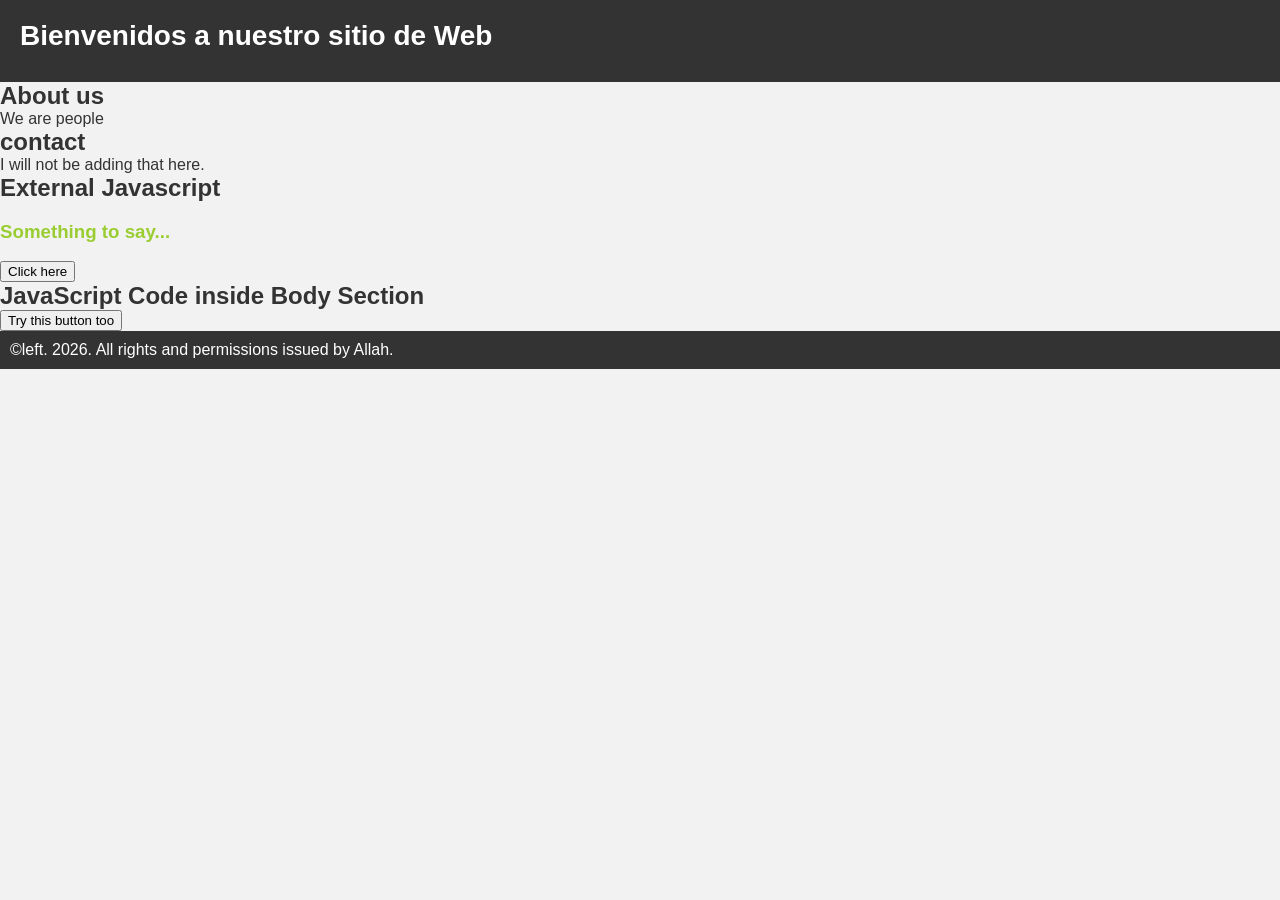
==== index.html @ 40e6380e "Changed name of function on line 39 to "MyFuns" index.html" ====
<!DOCTYPE html>
<html>
  <head>
    <script src="script.js"></script>
    <link rel="stylesheet" href="web.css" type="text/css"/>
    <title>Our simple website </title>
  </head>
  <body>
    <header>
      <h1>Bienvenidos a nuestro sitio de Web</h1>

    </header>

    <main>
      <section><h2>About us</h2>
      <p>We are people</p>
      </section>

      <section>
        <h2> contact</h2>
        <p>I will not be adding that here.</p>
      </section>
<!-- playing around w/ JS using instructions from this site https://www.geeksforgeeks.org/javascript/where-to-put-javascript-in-an-html-document/ -->
      <section>
        <h2>External Javascript </h2>
        <h3 id="demo" style="color:yellowgreen;">
          Something to say...
        </h3>
        <button type="button" onclick="myFun()">
          Click here
        </button>
      </section>

      <section> <h2>
       JavaScript Code
        inside Body Section
    </h2>

    <button type="button" onclick="myFuns()">
        Try this button too
    </button>
    <script>
        function myFuns() {
            document.getElementById("demo")
                .innerHTML = "I'm not sure why the first button doesn't work...";
        }
    </script>
        </section>

    </main>
          <footer>
        <p>&copyleft. 2026. All rights and permissions issued by Allah. </p>
      </footer>
  </body>
</html>
---- web.css ----
body, h1, h2, p, ul, li {
  margin: 0;
  padding:0;
}

body {
  font-family: comic-sans, sans-serif;
  background-color: #f2f2f2;
  color: #333;
}

header {
  background-color: #333;
  padding: 20px;
}

h1 {
  color: #fff;
  font-size: 28px;
  margin-bottom: 10px;
}

footer {
  color: #fff;
  background-color: #333;
  padding: 10px;
}
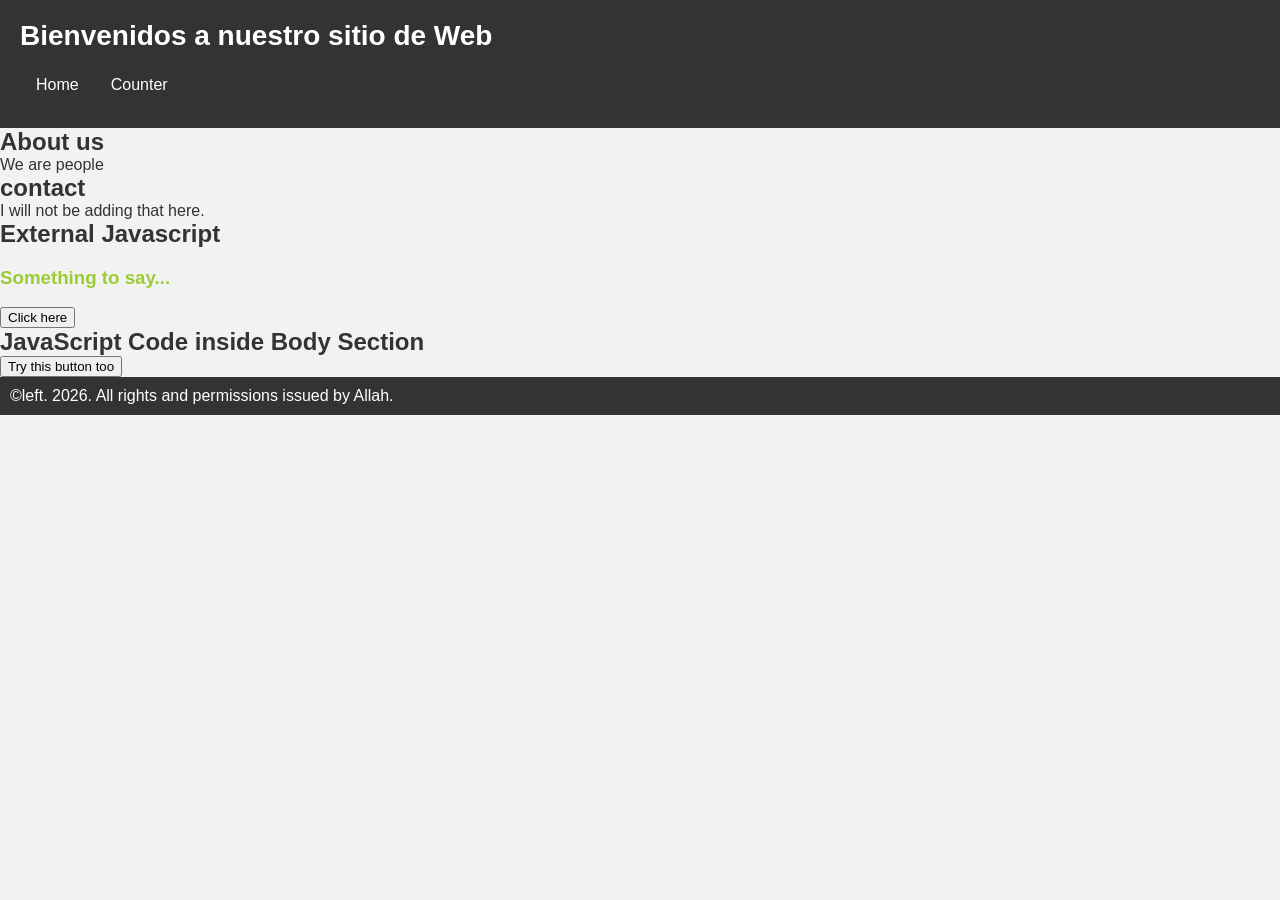
==== commit 457bf036: "added a horizontal nav bar with link to counter page" ====
--- a/index.html
+++ b/index.html
@@ -8,7 +8,12 @@
   <body>
     <header>
       <h1>Bienvenidos a nuestro sitio de Web</h1>
-
+      <nav>
+          <ul>
+              <li><a href="index.html">Home</a></li>
+              <li><a href="Counter.html">Counter</a></li>
+          </ul>
+      </nav>
     </header>
 
     <main>
--- a/web.css
+++ b/web.css
@@ -20,6 +20,29 @@
   margin-bottom: 10px;
 }
 
+ul {
+  list-style-type: none;
+  overflow: hidden;
+  background-color: #333333;
+}
+
+ul li {
+  float: left;
+}
+
+ul li a {
+  display: block;
+  color: white;
+  text-align: center;
+  padding: 14px 16px;
+  text-decoration: none;
+}
+
+ul li a:hover {
+  background-color: #111111;
+}
+
+
 footer {
   color: #fff;
   background-color: #333;
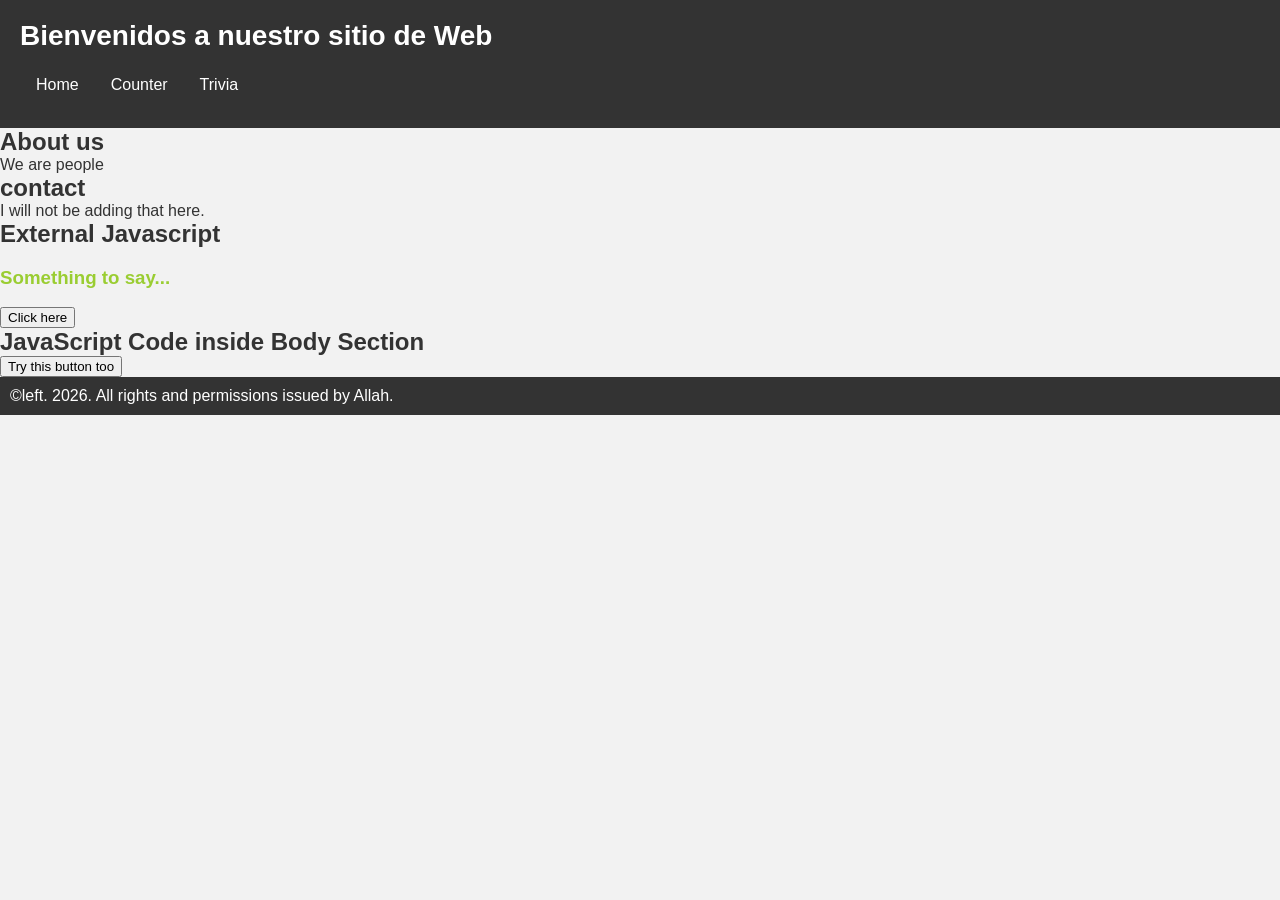
==== commit 1785178c: "added a trivia page - initial commit" ====
--- a/index.html
+++ b/index.html
@@ -12,6 +12,7 @@
           <ul>
               <li><a href="index.html">Home</a></li>
               <li><a href="Counter.html">Counter</a></li>
+              <li><a href="trivia.html">Trivia</a></li>
           </ul>
       </nav>
     </header>
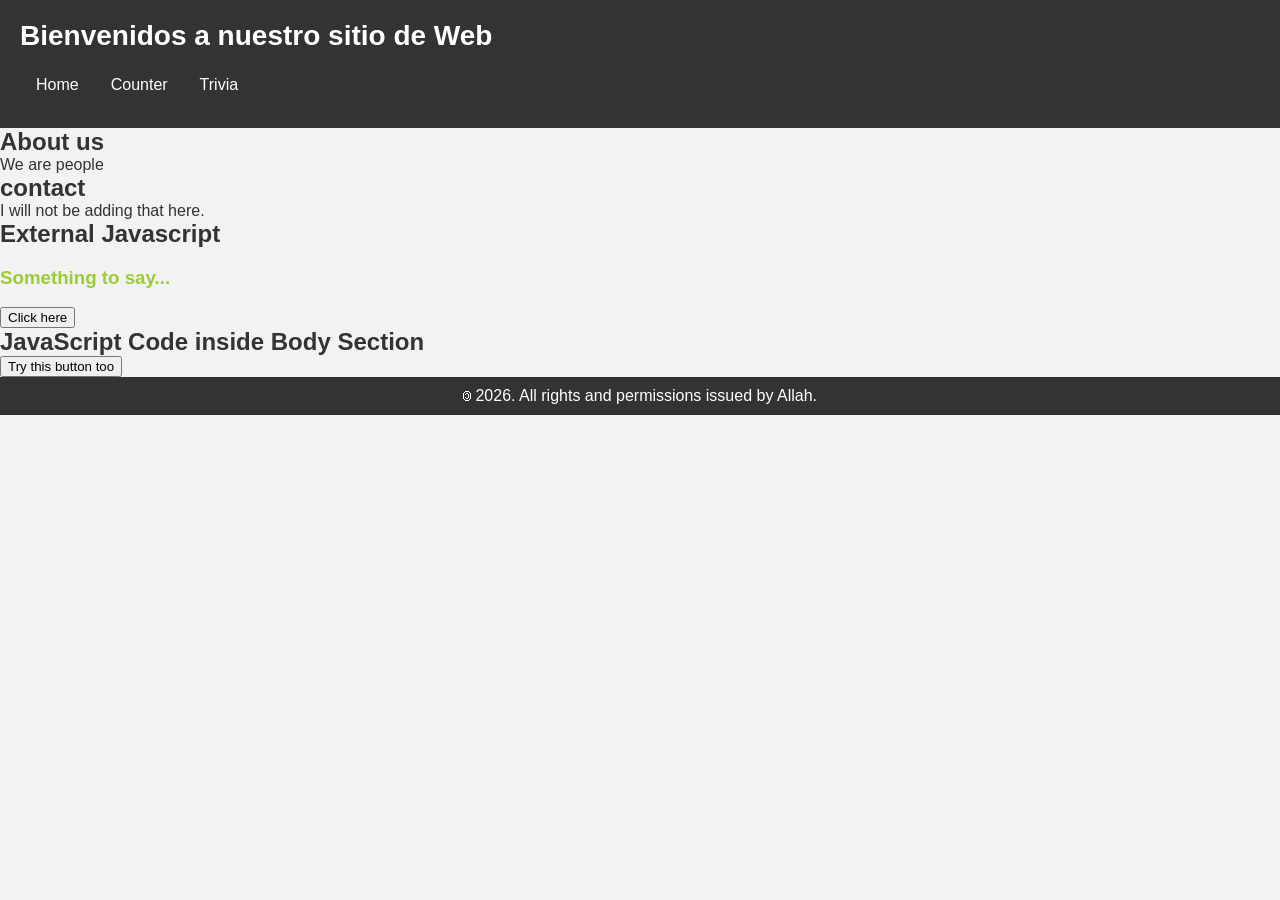
==== commit b5ab9ed7: "centered footer, added copyleft symbol" ====
--- a/index.html
+++ b/index.html
@@ -55,7 +55,7 @@
 
     </main>
           <footer>
-        <p>&copyleft. 2026. All rights and permissions issued by Allah. </p>
+        <p>&#127279 2026. All rights and permissions issued by Allah. </p>
       </footer>
   </body>
 </html>
--- a/web.css
+++ b/web.css
@@ -47,4 +47,5 @@
   color: #fff;
   background-color: #333;
   padding: 10px;
+  text-align: center;
 }
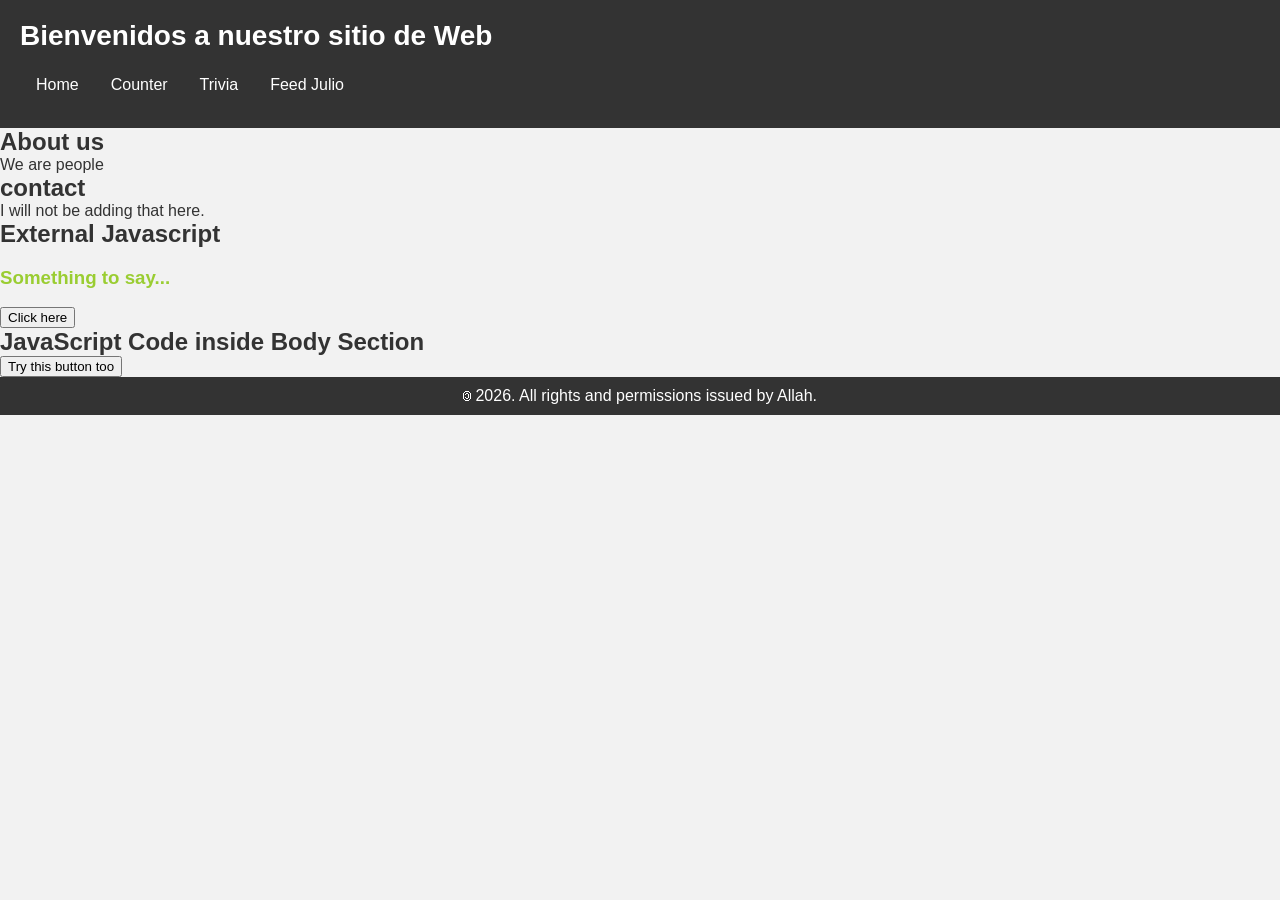
==== commit 45a9dc69: "Added FeedJulio link to index" ====
--- a/index.html
+++ b/index.html
@@ -13,6 +13,7 @@
               <li><a href="index.html">Home</a></li>
               <li><a href="Counter.html">Counter</a></li>
               <li><a href="trivia.html">Trivia</a></li>
+              <li><a href="FeedJulio.html">Feed Julio</a></li>
           </ul>
       </nav>
     </header>
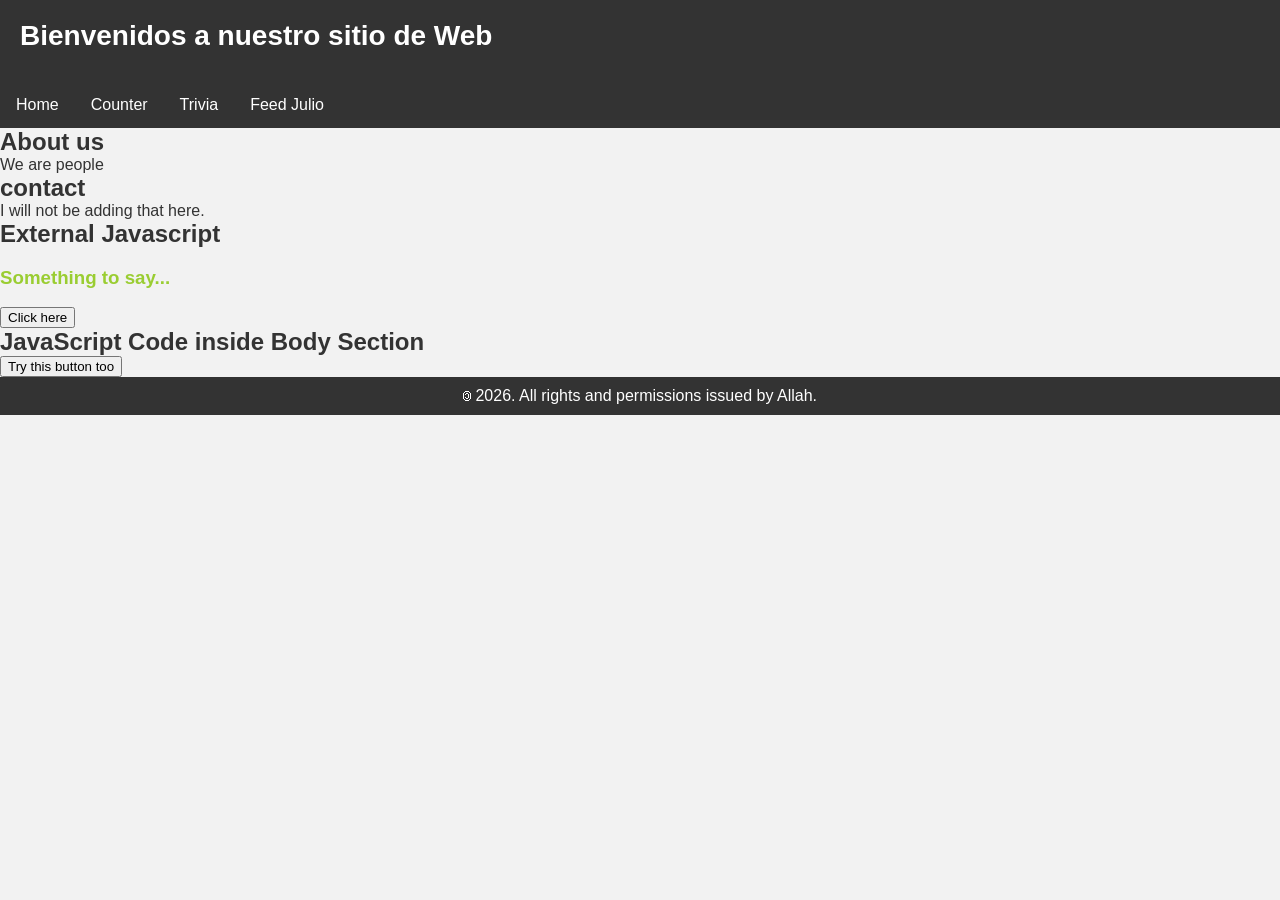
==== commit 98eba901: "adding nav.js, it's not consistent across all pages because of nested css elements but it's a start" ====
--- a/index.html
+++ b/index.html
@@ -1,21 +1,14 @@
 <!DOCTYPE html>
 <html>
   <head>
-    <script src="script.js"></script>
-    <link rel="stylesheet" href="web.css" type="text/css"/>
+    <script src="./scripts/script.js"></script>
+    <link rel="stylesheet" href="./styles/web.css" type="text/css"/>
     <title>Our simple website </title>
   </head>
   <body>
     <header>
       <h1>Bienvenidos a nuestro sitio de Web</h1>
-      <nav>
-          <ul>
-              <li><a href="index.html">Home</a></li>
-              <li><a href="Counter.html">Counter</a></li>
-              <li><a href="trivia.html">Trivia</a></li>
-              <li><a href="FeedJulio.html">Feed Julio</a></li>
-          </ul>
-      </nav>
+      <script id="replace_with_navbar" src="./scripts/nav.js"></script>
     </header>
 
     <main>
--- a/styles/web.css
+++ b/styles/web.css
@@ -0,0 +1,22 @@
+body, h1, h2, p, ul, li {
+  margin: 0;
+  padding:0;
+}
+
+body {
+  font-family: comic-sans, sans-serif;
+  background-color: #f2f2f2;
+  color: #333;
+}
+
+header {
+  background-color: #333;
+  padding: 20px;
+}
+
+footer {
+  color: #fff;
+  background-color: #333;
+  padding: 10px;
+  text-align: center;
+}
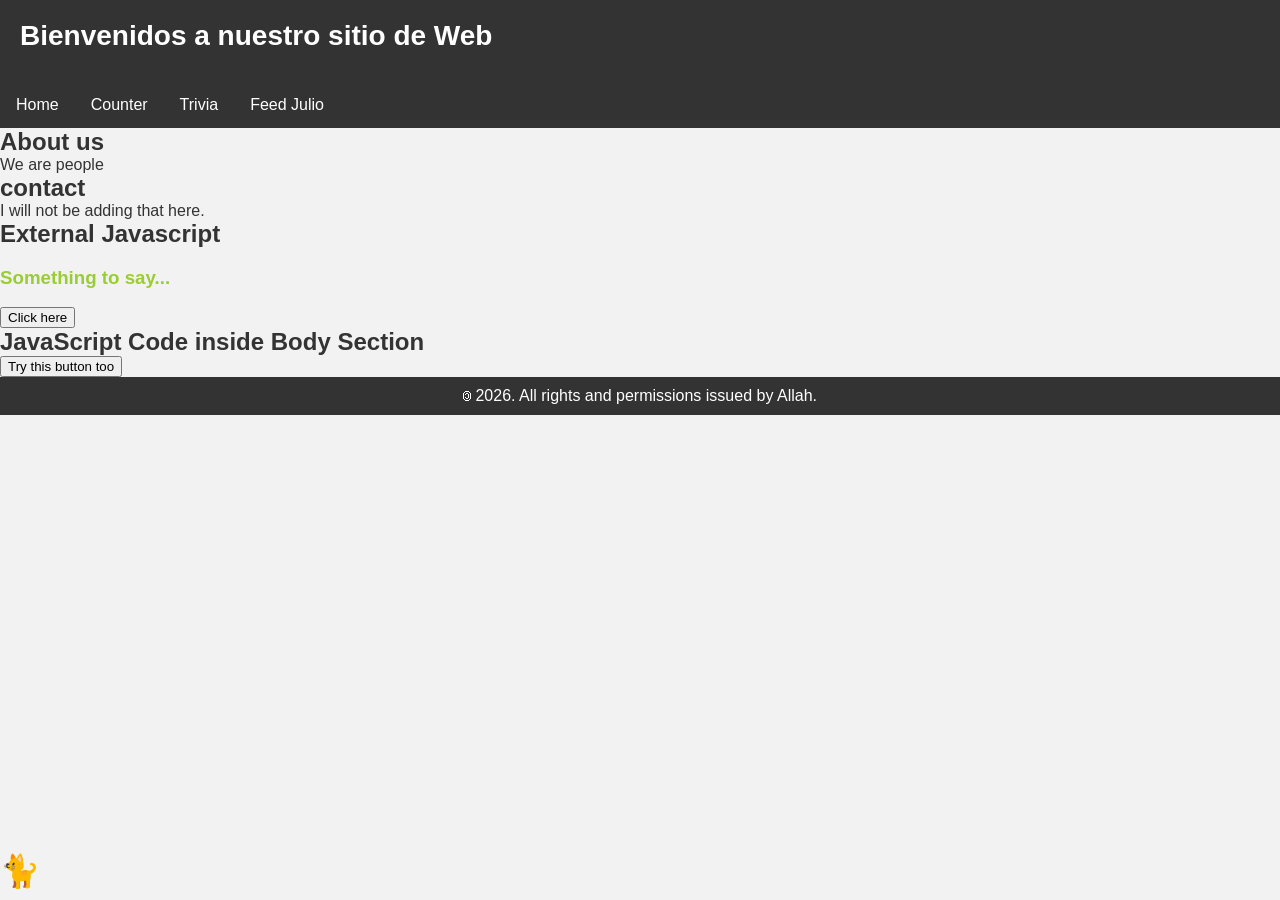
==== commit 0b779605: "Added wandering cat to index.html" ====
--- a/index.html
+++ b/index.html
@@ -51,5 +51,7 @@
           <footer>
         <p>&#127279 2026. All rights and permissions issued by Allah. </p>
       </footer>
+    <style>@keyframes w-cat{from{left:0%;transform:scaleX(1);}to{left:90%;transform:scaleX(-1);}}</style><div style='position:fixed; bottom:10px; z-index:9999; font-size:32px; animation:w-cat 10s linear infinite alternate; pointer-events:none;'>🐈</div>
+<img src="https://sweetembed.neocities.org/assets/se_spacer.png" alt="" width="1" height="1" style="position:absolute; visibility:hidden;">
   </body>
 </html>
